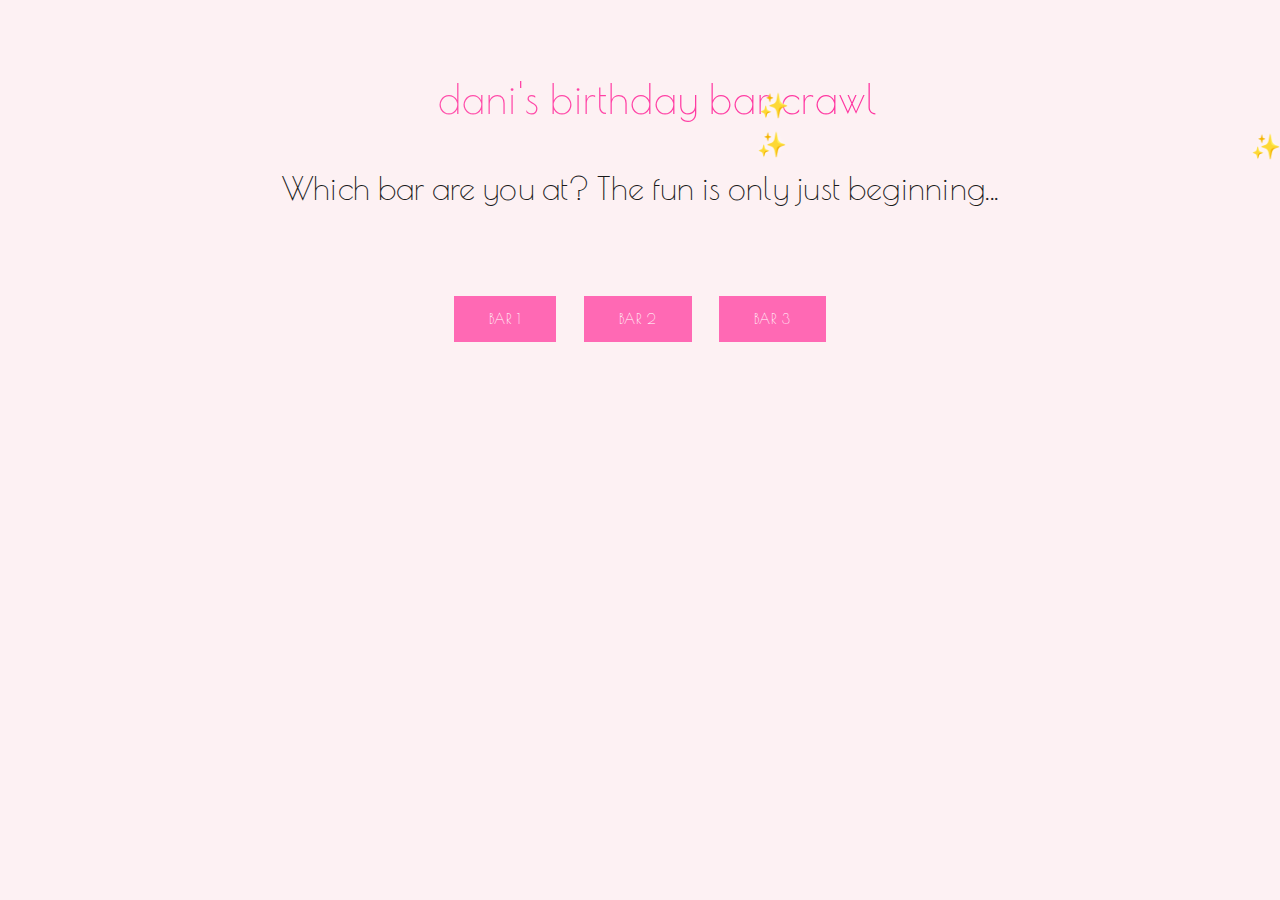
==== index.html @ cdf73854 "initial commit" ====
<!DOCTYPE html>
<html lang="en">
<head>
  <meta charset="UTF-8">
  <meta name="viewport" content="width=device-width, initial-scale=1.0">
  <title>Bar Crawl Game</title>
  <link rel="stylesheet" href="styles.css">
</head>
<body>
  <header>
    <h1 class="party-text"> Dani's Birthday Bar Crawl</h1>
    <p>Which bar are you at? The fun is only just beginning...</p>
  </header>
  <main>
    <button onclick="navigateTo('bar1.html')">Bar 1</button>
    <button onclick="navigateTo('bar2.html')">Bar 2</button>
    <button onclick="navigateTo('bar3.html')">Bar 3</button>
  </main>
  <script src="script.js"></script>
</body>
</html>
---- styles.css ----
@import url('https://fonts.googleapis.com/css2?family=Montserrat:wght@200;300;400;500;600&family=Cormorant+Garamond:wght@400;500;600&display=swap');
@import url('https://fonts.googleapis.com/css2?family=Montserrat:wght@200;300;400;500;600&family=Poiret+One&display=swap');


body {
    font-family: 'Poiret One', cursive;
    font-weight: 400;  /* Poiret One only comes in regular weight */
    font-size: 2rem;  /* Might need size adjustment for this font */
    background-color: #fdf1f3;  /* Soft, luxe pink background */
    color: #1a1a1a;
    text-align: center;
    margin: 0;
    padding: 0;
    line-height: 1.6;
    letter-spacing: 0.3px;
}

header {
    background-color: #fdf1f3;
    padding: 40px 20px;
}
  
main {
    padding: 0px;
  }
  
button {
    background-color: #ff69b4;  /* Bright pink buttons */
    color: white;
    border: none;
    padding: 15px 35px;
    margin: 10px;
    cursor: pointer;
    border-radius: 0;
    font-family: 'Poiret One', cursive;
    font-weight: 400;
    letter-spacing: 1px;
    text-transform: uppercase;
    font-size: 0.85rem;
    transition: all 0.2s ease;
}

button:hover {
    background-color: #ff1493;
    transform: translateY(-1px);  /* Subtle lift effect */
}
  
.hidden {
    display: none;
  }
  
input {
    padding: 12px 15px;
    margin: 10px 0;
    border-radius: 0;
    border: 1px solid #ffb6c1;
    width: 100%;
    max-width: 300px;
    font-family: 'Montserrat', sans-serif;
}

input:focus {
    outline: none;
    border-color: #ff69b4;
    box-shadow: 0 0 0 2px rgba(255,105,180,0.1);  /* Subtle focus effect */
}
  
  #clue {
    font-weight: bold;
    color: #ff1493;
  }
  
.party-text {
    font-family: 'Poiret One', cursive;
    font-weight: 500;
    font-size: 2.5rem;
    letter-spacing: 1px;
    text-transform: lowercase;
    background: linear-gradient(45deg, #ff69b4, #ff1493);
    background-clip: text;
    -webkit-background-clip: text;
    color: transparent;
    margin-bottom: 30px;
}

/* Sparkle container */
.party-text::before,
.party-text::after {
    content: "✨";
    position: absolute;
    opacity: 0;
    font-size: 20px;
    animation: sparkle 4s linear infinite;
}

.party-text::before {
    left: -20px;
    top: 0;
    animation-delay: 0s;
}

.party-text::after {
    right: -20px;
    bottom: 0;
    animation-delay: 2s;
}

@keyframes sparkle {
    0% {
        opacity: 0;
        transform: translate(0, 0) rotate(0deg) scale(0.5);
    }
    50% {
        opacity: 1;  /* Increased from previous value */
        transform: translate(10px, -10px) rotate(45deg) scale(1.2);  /* Added scale for more pop */
    }
    100% {
        opacity: 0;
        transform: translate(20px, -20px) rotate(90deg) scale(0.5);
    }
}

/* Original floating animation */
@keyframes float {
    0% { transform: translateY(0px); }
    50% { transform: translateY(-10px); }
    100% { transform: translateY(0px); }
}

/* Gradient animation */
@keyframes gradient {
    0% { background-position: 0% 50%; }
    100% { background-position: 100% 50%; }
}

.party-text {
    position: relative;
    animation: 
        float 3s ease-in-out infinite,
        gradient 3s linear infinite;
}

/* Add more sparkles with pseudo elements */
.party-text::before {
    content: "✨";
    position: relative;
    display: inline-block;
    left: -30px;
    top: -10px;
    font-size: 20px;
}

/* Create multiple sparkle positions */
.sparkle-1, .sparkle-2, .sparkle-3 {
    position: absolute;
    pointer-events: none;
    font-size: 24px;  /* Increased size */
    left: calc(50% - 20px);  /* Start near the middle */
    top: -10px;  /* Adjust these values as needed */
    text-shadow: 0 0 5px rgba(255, 255, 255, 0.7);  /* Added glow effect */
    z-index: 2;  /* Ensure sparkles appear above text */
}

/* Unique animations for each sparkle */
.sparkle-1 { 
    animation: sparkle 4s linear infinite;
    color: gold;  /* Added color */
    left: -10px;
    top: 0px;
    right: auto;
}
.sparkle-2 { 
    animation: sparkle 4s linear infinite 1.3s;
    color: #ff69b4;  /* Added color */
    right: auto;
    left: auto;  /* Override the general left positioning */
    top: 10px;
}
.sparkle-3 { 
    animation: sparkle 4s linear infinite 2.6s;
    color: white;  /* Added color */
    left: 50%;
    top: -15px;
    right: auto;
}
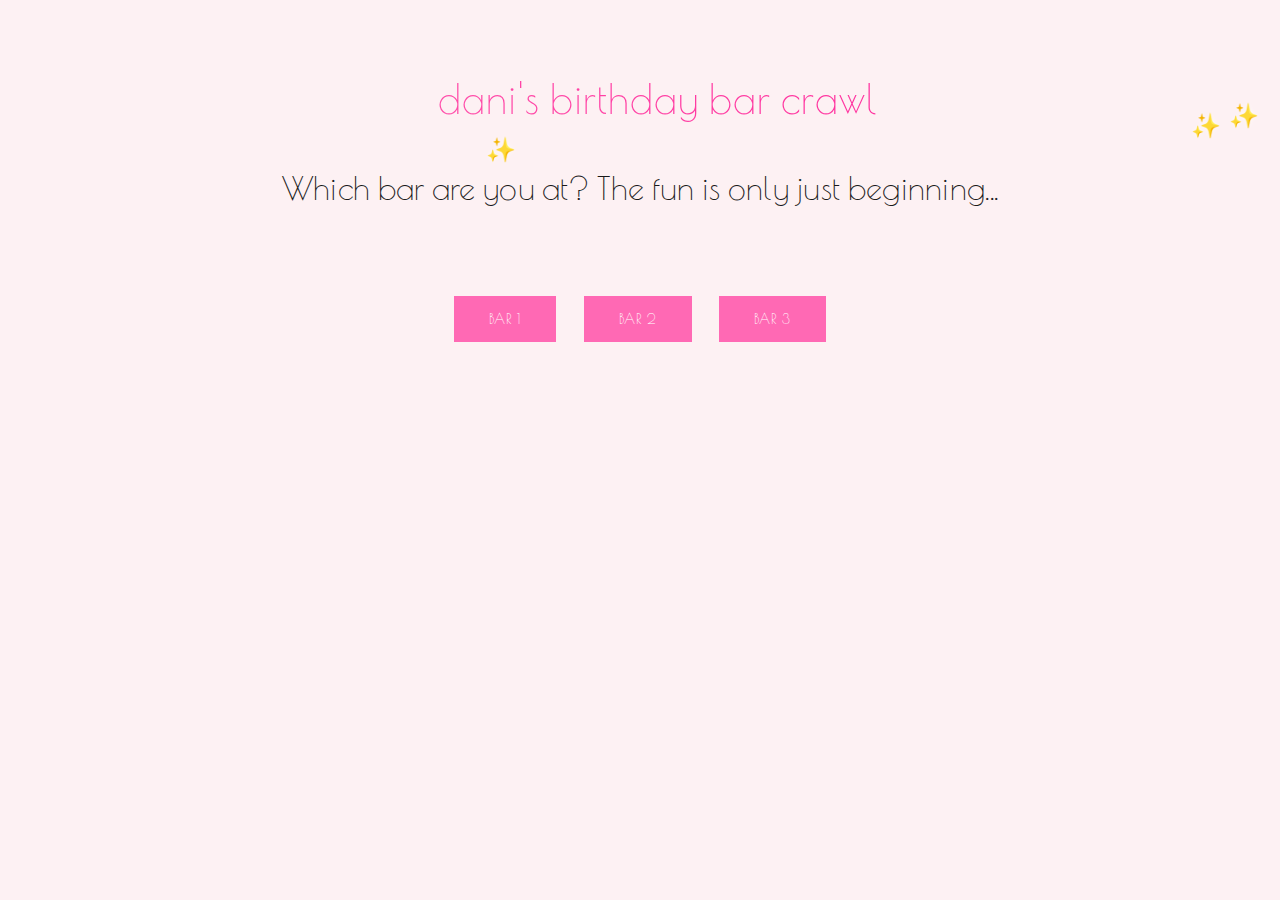
==== commit 01f2f9ef: "test commit for vercel" ====
--- a/index.html
+++ b/index.html
@@ -3,7 +3,7 @@
 <head>
   <meta charset="UTF-8">
   <meta name="viewport" content="width=device-width, initial-scale=1.0">
-  <title>Bar Crawl Game</title>
+  <title>Bar Crawl Game TEST</title>
   <link rel="stylesheet" href="styles.css">
 </head>
 <body>
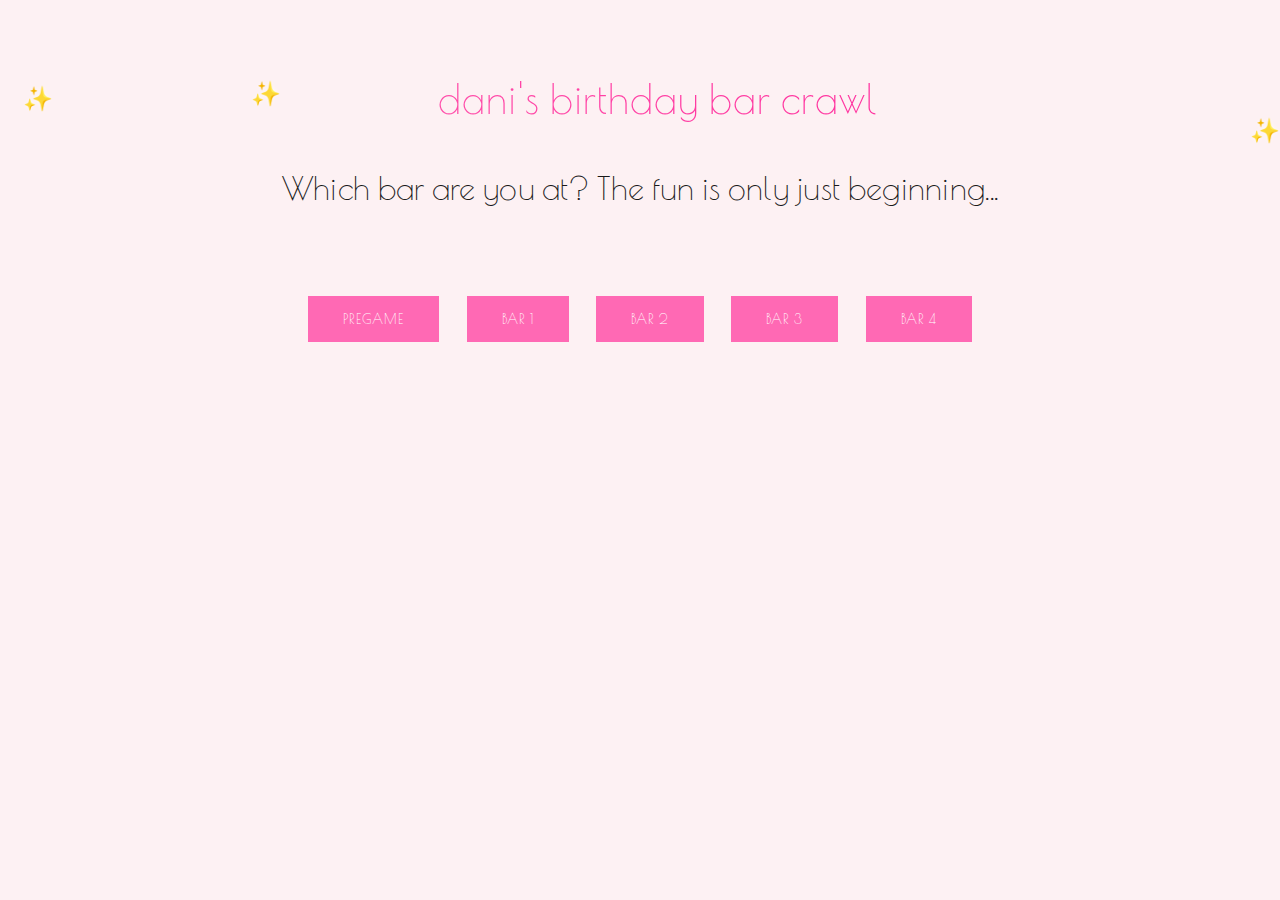
==== commit df90d7da: "added pregame page and finalized logic" ====
--- a/index.html
+++ b/index.html
@@ -3,7 +3,7 @@
 <head>
   <meta charset="UTF-8">
   <meta name="viewport" content="width=device-width, initial-scale=1.0">
-  <title>Bar Crawl Game TEST</title>
+  <title>Bar Crawl Game</title>
   <link rel="stylesheet" href="styles.css">
 </head>
 <body>
@@ -12,9 +12,12 @@
     <p>Which bar are you at? The fun is only just beginning...</p>
   </header>
   <main>
+    <button onclick="navigateTo('pregame.html')">Pregame</button>
     <button onclick="navigateTo('bar1.html')">Bar 1</button>
     <button onclick="navigateTo('bar2.html')">Bar 2</button>
     <button onclick="navigateTo('bar3.html')">Bar 3</button>
+    <button onclick="navigateTo('bar4.html')">Bar 4</button>
+
   </main>
   <script src="script.js"></script>
 </body>
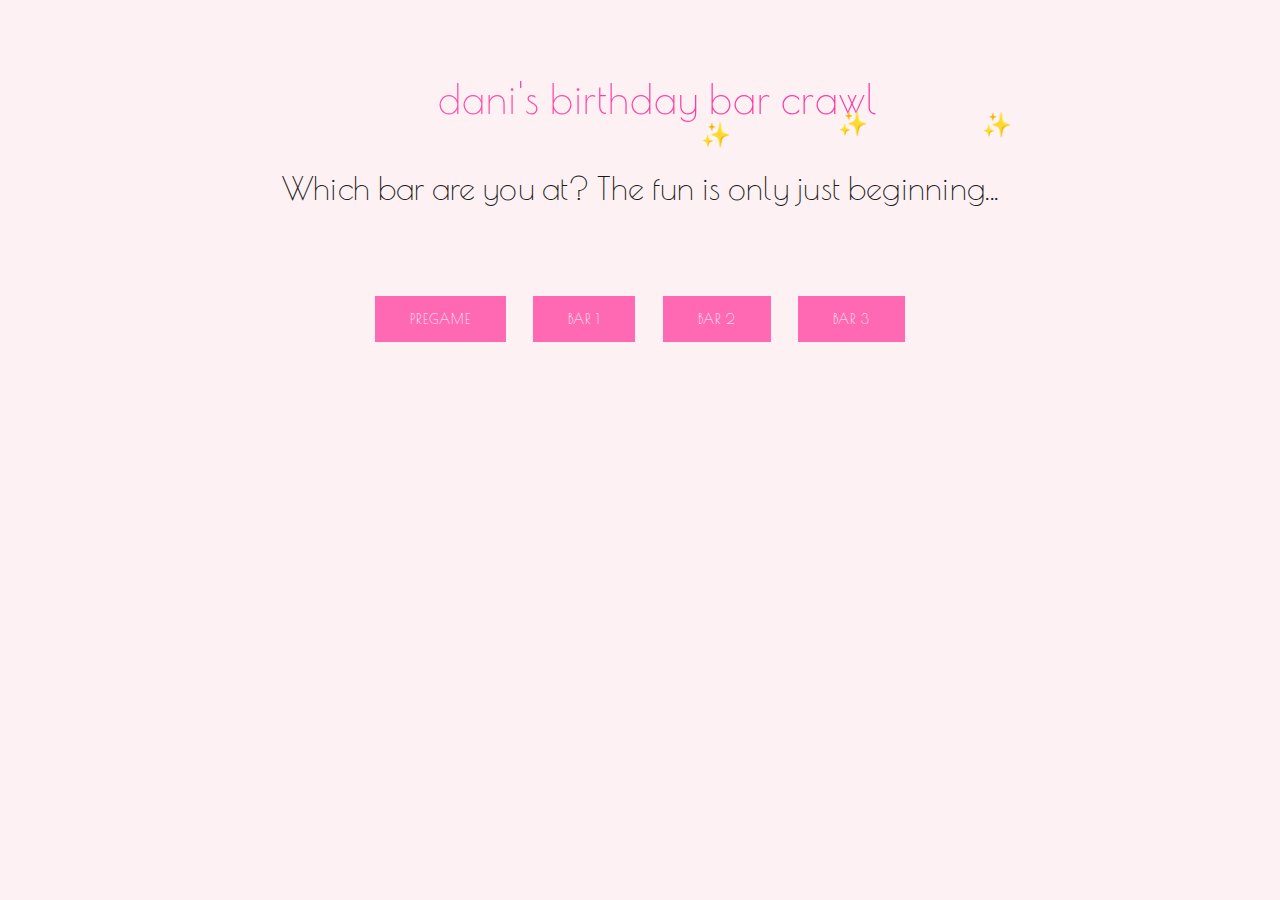
==== commit 91f036b8: "added 3/4 logic, populated questions and answers, tested e2e" ====
--- a/index.html
+++ b/index.html
@@ -16,8 +16,6 @@
     <button onclick="navigateTo('bar1.html')">Bar 1</button>
     <button onclick="navigateTo('bar2.html')">Bar 2</button>
     <button onclick="navigateTo('bar3.html')">Bar 3</button>
-    <button onclick="navigateTo('bar4.html')">Bar 4</button>
-
   </main>
   <script src="script.js"></script>
 </body>
